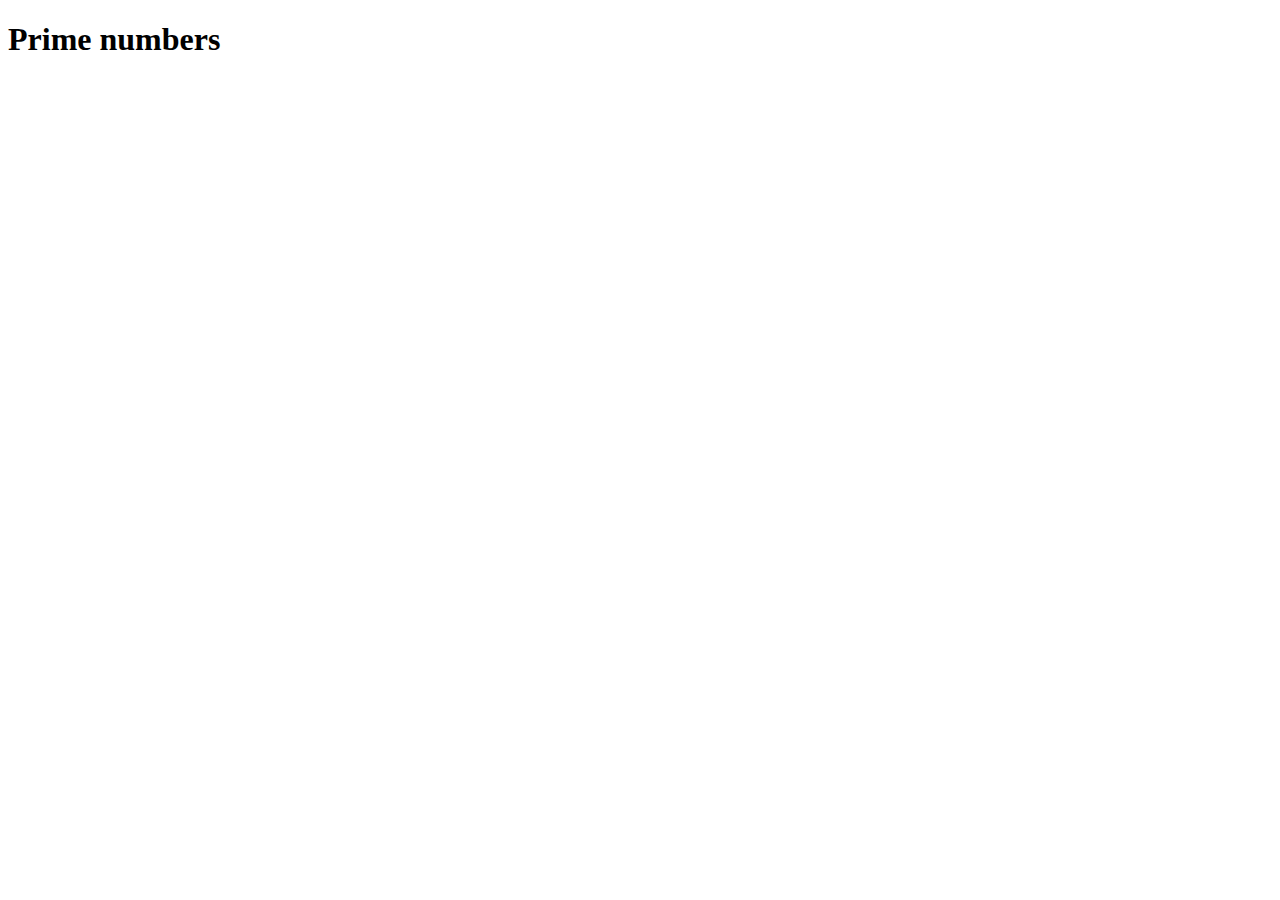
==== 2-js-cycle/all-prime-numbers.html @ 8106433d "Output all prime numbers." ====
<!DOCTYPE html>
<html>

<body>
  <h1>Prime numbers</h1>
  <!-- <ul id="prime-numbers"></ul> -->

  <script>
    "use strict";

    // var text = "Lorem Ipsum is simply dummy text of the printing and typesetting industry. Lorem Ipsum has been the" +
    //   " industry's standard dummy text ever since the 1500s, when an unknown printer took a galley of type and" +
    //   " scrambled it to make a type specimen book. It has survived not only five centuries, but also the leap into" +
    //   " electronic typesetting, remaining essentially unchanged. It was popularised in the 1960s with the release" +
    //   " of Letraset sheets containing Lorem Ipsum passages, and more recently with desktop publishing software" +
    //   "like Aldus PageMaker including versions of Lorem Ipsum."
    var text = "1 2 3 4 5 6 7 8 9 10 11 12 13 14 15"
    var array = text.split(" ");
    //console.log(array);

    for (var i = 0; i < 100; i++) {
      if (isPrime(i)) {
        console.log(i);    // простое число
      }
    }

    function isPrime(a) {
      if (a < 2) {        //если число меньше 2 - оно не простое
        return false;
      }
      for (var i = 2; i < a; i++) {
        if (a % i == 0) {return false;}
        return true;
      }
    }

  </script>
</body>

</html>
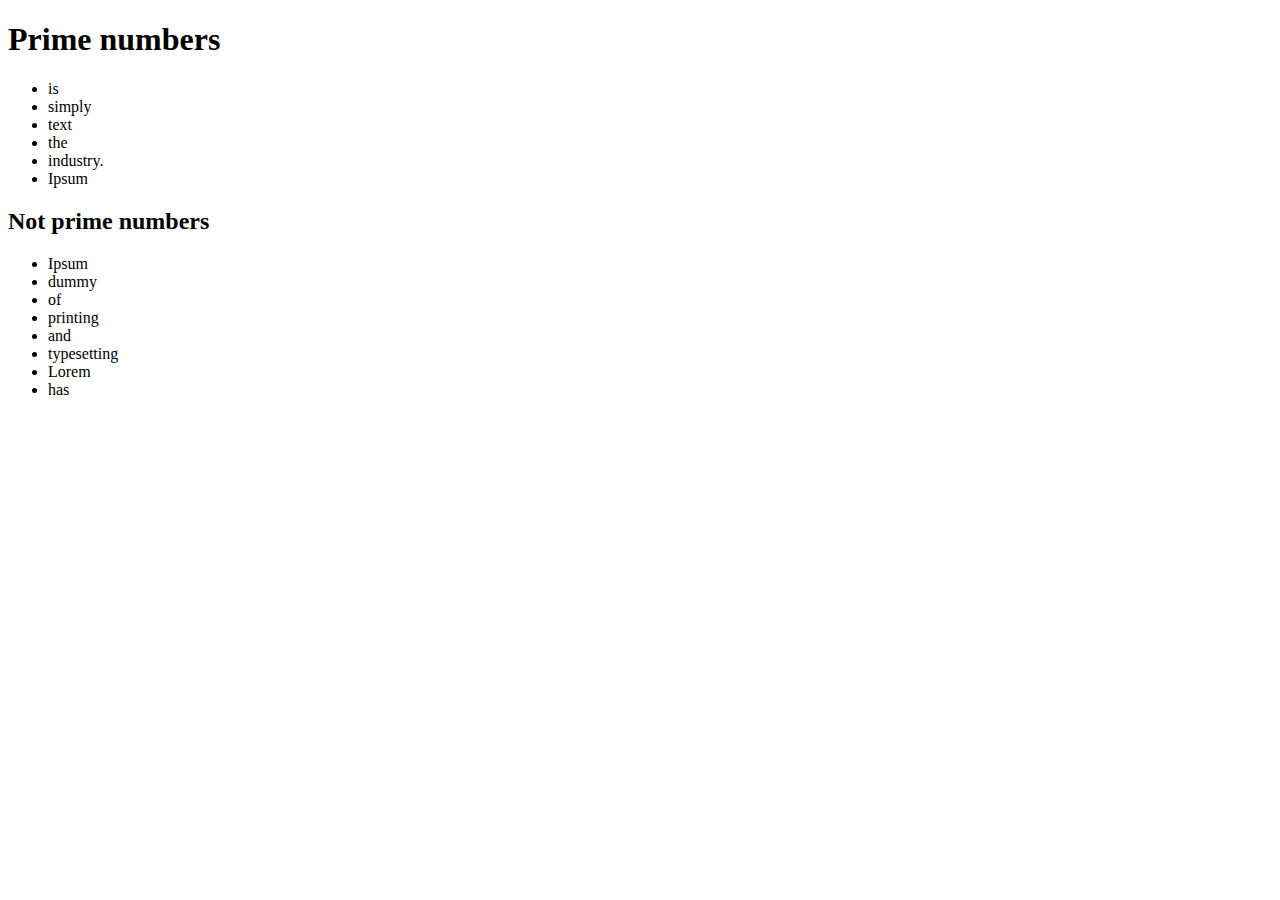
==== commit 8fa9396f: "Output all not prime numbers" ====
--- a/2-js-cycle/all-prime-numbers.html
+++ b/2-js-cycle/all-prime-numbers.html
@@ -2,38 +2,53 @@
 <html>
 
 <body>
+
   <h1>Prime numbers</h1>
-  <!-- <ul id="prime-numbers"></ul> -->
+  <ul id="prime-numbers"></ul>
+
+  <h2>Not prime numbers</h2>
+  <ul id="not-prime-numbers"></ul>
 
   <script>
     "use strict";
 
-    // var text = "Lorem Ipsum is simply dummy text of the printing and typesetting industry. Lorem Ipsum has been the" +
-    //   " industry's standard dummy text ever since the 1500s, when an unknown printer took a galley of type and" +
-    //   " scrambled it to make a type specimen book. It has survived not only five centuries, but also the leap into" +
-    //   " electronic typesetting, remaining essentially unchanged. It was popularised in the 1960s with the release" +
-    //   " of Letraset sheets containing Lorem Ipsum passages, and more recently with desktop publishing software" +
-    //   "like Aldus PageMaker including versions of Lorem Ipsum."
-    var text = "1 2 3 4 5 6 7 8 9 10 11 12 13 14 15"
+    var text = "Lorem Ipsum is simply dummy text of the printing and typesetting industry. Lorem Ipsum has been the" +
+      " industry's standard dummy text ever since the 1500s, when an unknown printer took a galley of type and" +
+      " scrambled it to make a type specimen book. It has survived not only five centuries, but also the leap into" +
+      " electronic typesetting, remaining essentially unchanged. It was popularised in the 1960s with the release" +
+      " of Letraset sheets containing Lorem Ipsum passages, and more recently with desktop publishing software" +
+      "like Aldus PageMaker including versions of Lorem Ipsum."
+    //var text = "1 2 3 4 5 6 7 8 9 10 11 12 13 14 15"
     var array = text.split(" ");
     //console.log(array);
 
-    for (var i = 0; i < 100; i++) {
+    for (var i = 1; i < 15; i++) {
       if (isPrime(i)) {
-        console.log(i);    // простое число
+        //console.log(array[i]);
+        var elem1 = document.getElementById("prime-numbers");
+        elem1.innerHTML += "<li>" + array[i] + "</li>";
+        console.log(document.getElementById("prime-numbers").innerHTML);
+      } else {
+        var elem2 = document.getElementById("not-prime-numbers");
+        elem2.innerHTML += "<li>" + array[i] + "</li>";
+        console.log(document.getElementById("not-prime-numbers").innerHTML);
       }
     }
 
     function isPrime(a) {
-      if (a < 2) {        //если число меньше 2 - оно не простое
+      if (a == 1) {
         return false;
       }
-      for (var i = 2; i < a; i++) {
-        if (a % i == 0) {return false;}
+      if (a == 2 || a == 3) {
         return true;
       }
+      for (var i = 2; i <= a / 2; i++) {
+        if (a % i == 0) {
+          return false
+        }
+      }
+      return true
     }
-
   </script>
 </body>
 
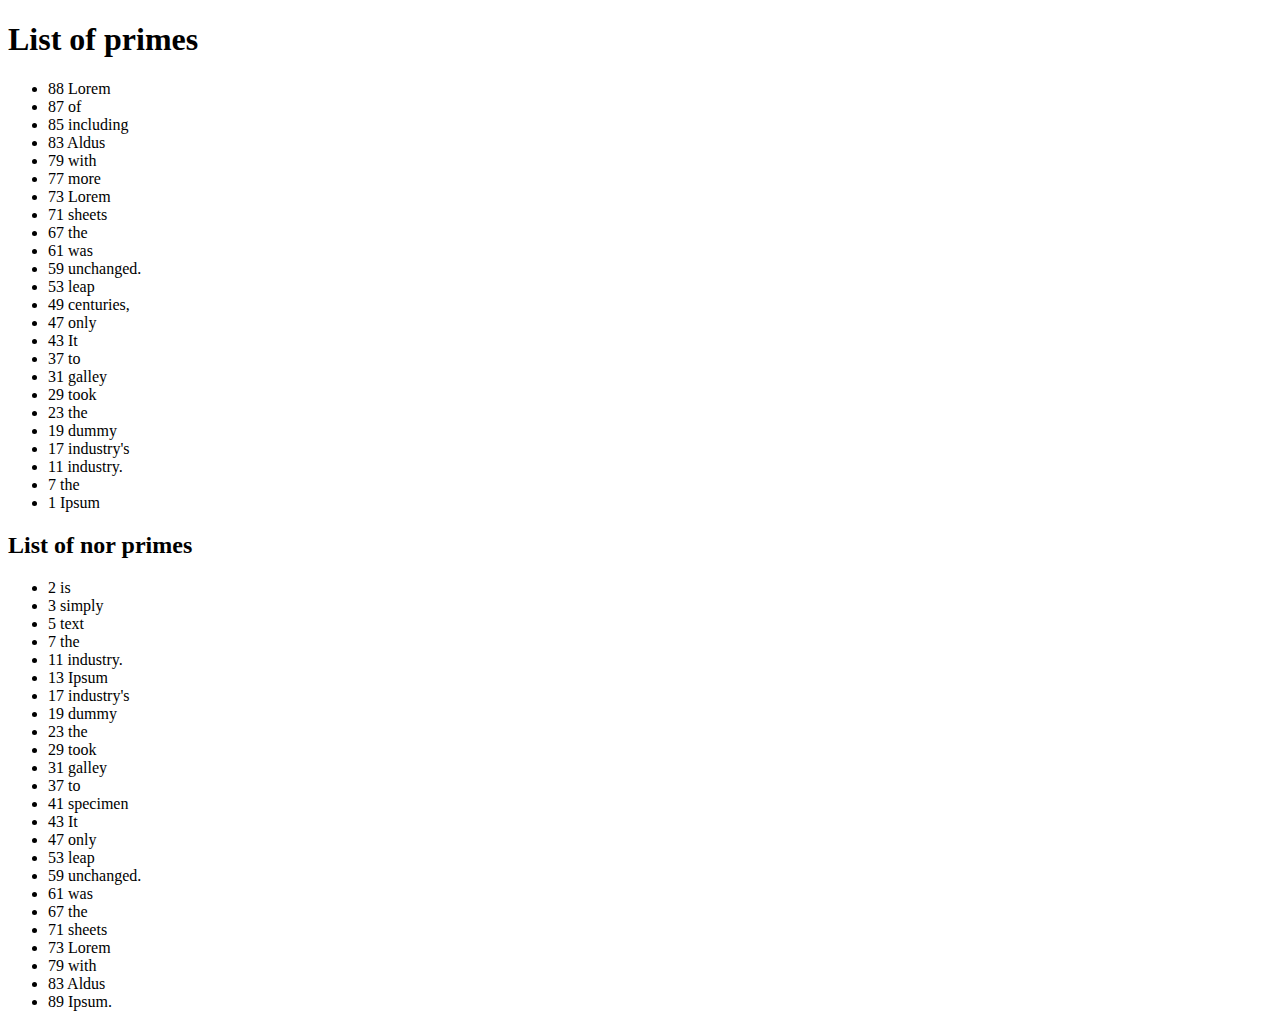
==== commit aa85d57d: "Completed task." ====
--- a/2-js-cycle/all-prime-numbers.html
+++ b/2-js-cycle/all-prime-numbers.html
@@ -3,10 +3,10 @@
 
 <body>
 
-  <h1>Prime numbers</h1>
+  <h1>List of primes</h1>
   <ul id="prime-numbers"></ul>
 
-  <h2>Not prime numbers</h2>
+  <h2>List of nor primes</h2>
   <ul id="not-prime-numbers"></ul>
 
   <script>
@@ -18,25 +18,22 @@
       " electronic typesetting, remaining essentially unchanged. It was popularised in the 1960s with the release" +
       " of Letraset sheets containing Lorem Ipsum passages, and more recently with desktop publishing software" +
       "like Aldus PageMaker including versions of Lorem Ipsum."
-    //var text = "1 2 3 4 5 6 7 8 9 10 11 12 13 14 15"
     var array = text.split(" ");
-    //console.log(array);
+    var listOfPrimes = document.getElementById("prime-numbers");
+    var listOfNotPrimes = document.getElementById("not-prime-numbers");
 
-    for (var i = 1; i < 15; i++) {
+    for (var i = 0; i < array.length; i++) {
+      var j = array.length - i;
       if (isPrime(i)) {
-        //console.log(array[i]);
-        var elem1 = document.getElementById("prime-numbers");
-        elem1.innerHTML += "<li>" + array[i] + "</li>";
-        console.log(document.getElementById("prime-numbers").innerHTML);
-      } else {
-        var elem2 = document.getElementById("not-prime-numbers");
-        elem2.innerHTML += "<li>" + array[i] + "</li>";
-        console.log(document.getElementById("not-prime-numbers").innerHTML);
+        listOfNotPrimes.innerHTML += "<li>" + [i] + " " + array[i] + "</li>";
+        console.log(listOfNotPrimes.innerHTML);
+        listOfPrimes.innerHTML += "<li>" + [j] + " " + array[j] + "</li>";
+        console.log(listOfPrimes.innerHTML);
       }
     }
 
     function isPrime(a) {
-      if (a == 1) {
+      if (a == 1 || a == 0) {
         return false;
       }
       if (a == 2 || a == 3) {
